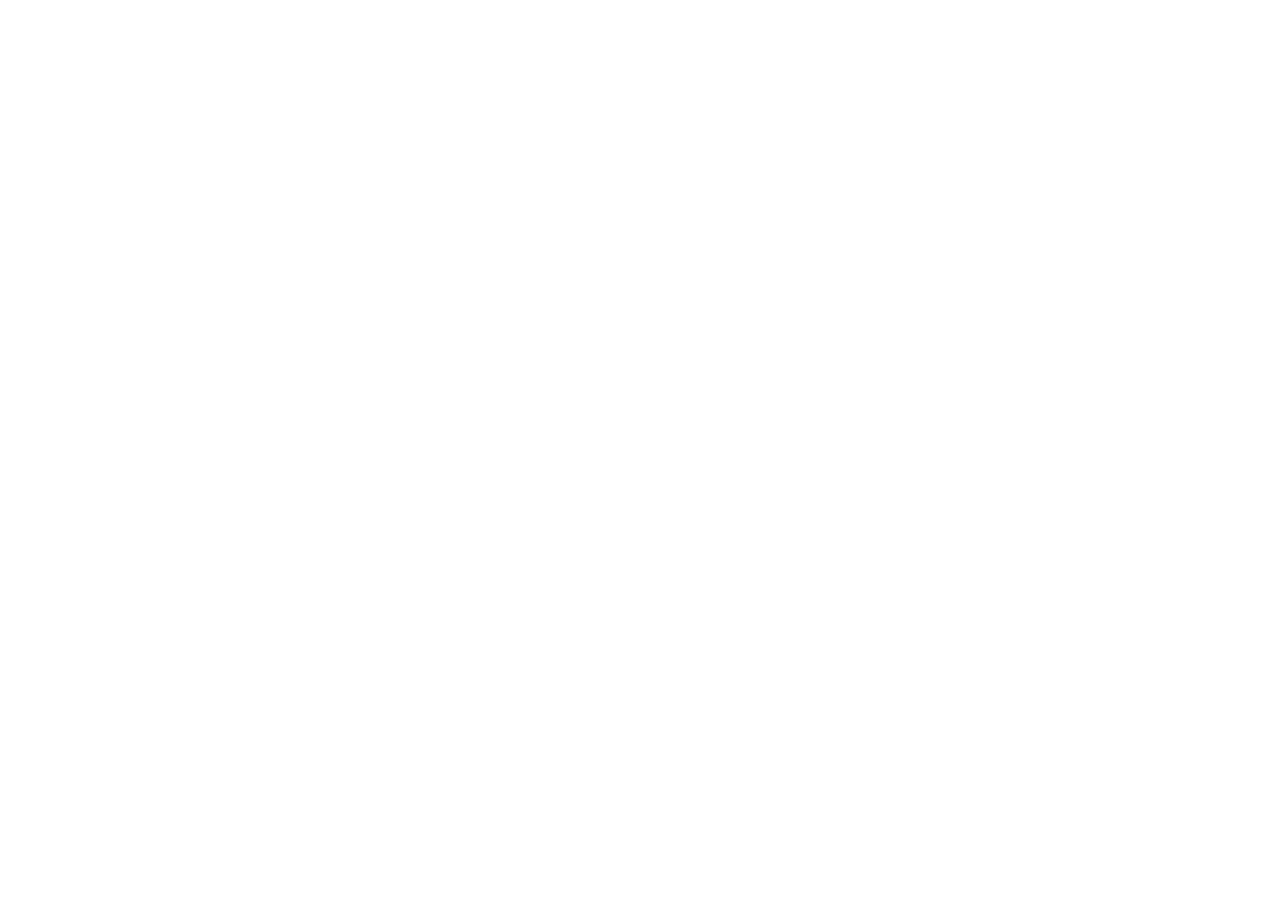
==== JavascriptScrollbar/index.html @ 6d0ad8bc "scrollbar" ====
<!DOCTYPE html>
<html lang="en">
    <head>
        <meta charset="UTF-8" />
        <meta http-equiv="X-UA-Compatible" content="IE=edge" />
        <meta name="viewport" content="width=device-width, initial-scale=1.0" />
        <link rel="stylesheet" href="style.css" />
        <title>Document</title>
    </head>
    <body>
        <script src="app.js" />
    </body>
</html>
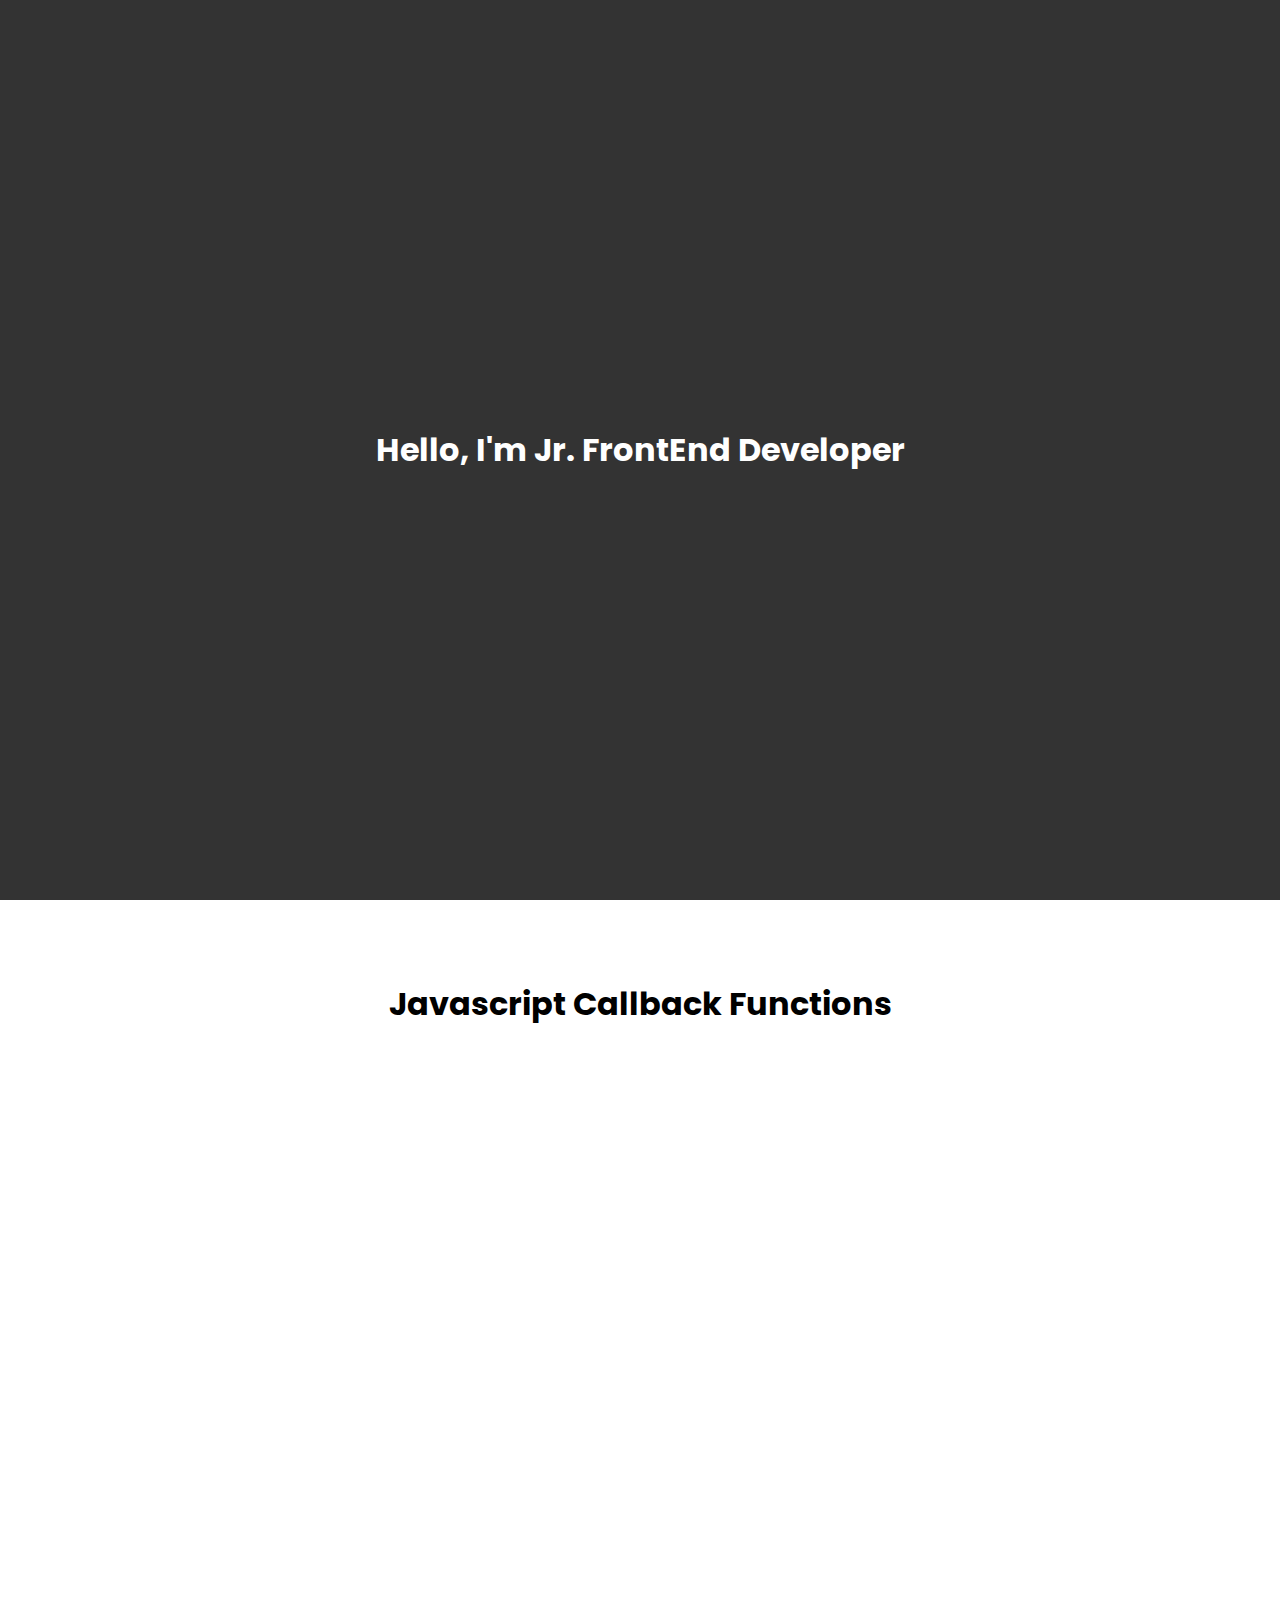
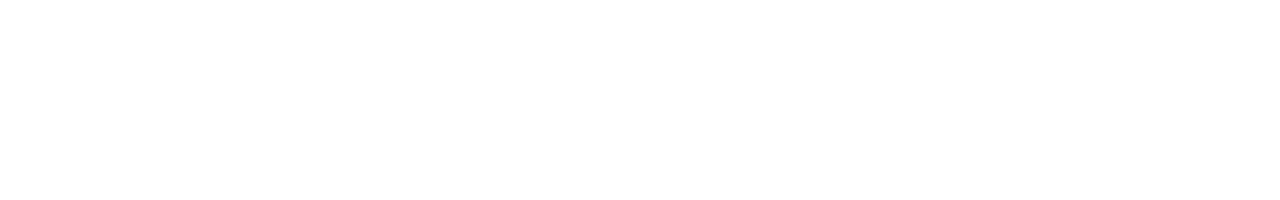
==== commit 778fec38: "ScrollBar Finish" ====
--- a/JavascriptScrollbar/index.html
+++ b/JavascriptScrollbar/index.html
@@ -5,9 +5,32 @@
         <meta http-equiv="X-UA-Compatible" content="IE=edge" />
         <meta name="viewport" content="width=device-width, initial-scale=1.0" />
         <link rel="stylesheet" href="style.css" />
-        <title>Document</title>
+        <title>JavascriptScrollBar Works</title>
     </head>
     <body>
+        <main class="intro">
+            <h1>Hello, I'm Jr. FrontEnd Developer</h1>
+        </main>
+        <section class="content">
+            <h1>Javascript Callback Functions</h1>
+            <div class="content-text">
+                <p class="paragraph">
+                    Lorem Ipsum is simply dummy text of the printing and
+                    typesetting industry. Lorem Ipsum has been the industry's
+                    standard dummy text ever since the 1500s, when an unknown
+                    printer took a galley of type and scrambled it to make a
+                    type specimen book. It has survived not only five centurie
+                </p>
+                <p class="paragraph">
+                    Lorem Ipsum is simply dummy text of the printing and
+                    typesetting industry. Lorem Ipsum has been the industry's
+                    standard dummy text ever since the 1500s, when an unknown
+                    printer took a galley of type and scrambled it to make a
+                    type specimen book. It has survived not only five centurie
+                </p>
+            </div>
+        </section>
+
         <script src="app.js" />
     </body>
 </html>
--- a/JavascriptScrollbar/style.css
+++ b/JavascriptScrollbar/style.css
@@ -0,0 +1,66 @@
+@import url("https://fonts.googleapis.com/css2?family=Poppins:wght@200;300;400;500;600;800&display=swap");
+
+* {
+    padding: 0;
+    margin: 0;
+    box-sizing: border-box;
+}
+
+html,
+body {
+    font-family: "Poppins", sans-serif;
+}
+
+.intro {
+    position: relative;
+    width: 100%;
+    height: 100vh;
+    background: url("https://miro.medium.com/max/1200/1*KmNOS6wdFjMXBUoFM9GG_w.jpeg"),
+        no-repeat fixed center;
+    display: flex;
+    align-items: center;
+    justify-content: center;
+}
+
+.intro::before {
+    content: "";
+    position: absolute;
+    inset: 0;
+    background: #000;
+    opacity: 0.8;
+}
+
+.intro h1 {
+    position: absolute;
+    color: #fff;
+    z-index: 1;
+}
+
+.content {
+    width: 100%;
+    height: 100vh;
+    padding: 80px;
+}
+
+.content h1 {
+    text-align: center;
+}
+
+.content .content-text {
+    margin: 15px auto;
+    width: 60%;
+    display: flex;
+    justify-content: center;
+    align-items: center;
+}
+
+.content .content-text .paragraph {
+    opacity: 0;
+    transform: scale(0);
+    transition: 1s ease-in all;
+}
+.content .content-text .paragraph.active {
+    margin-left: 100px;
+    opacity: 1;
+    transform: scale(1.1);
+}
